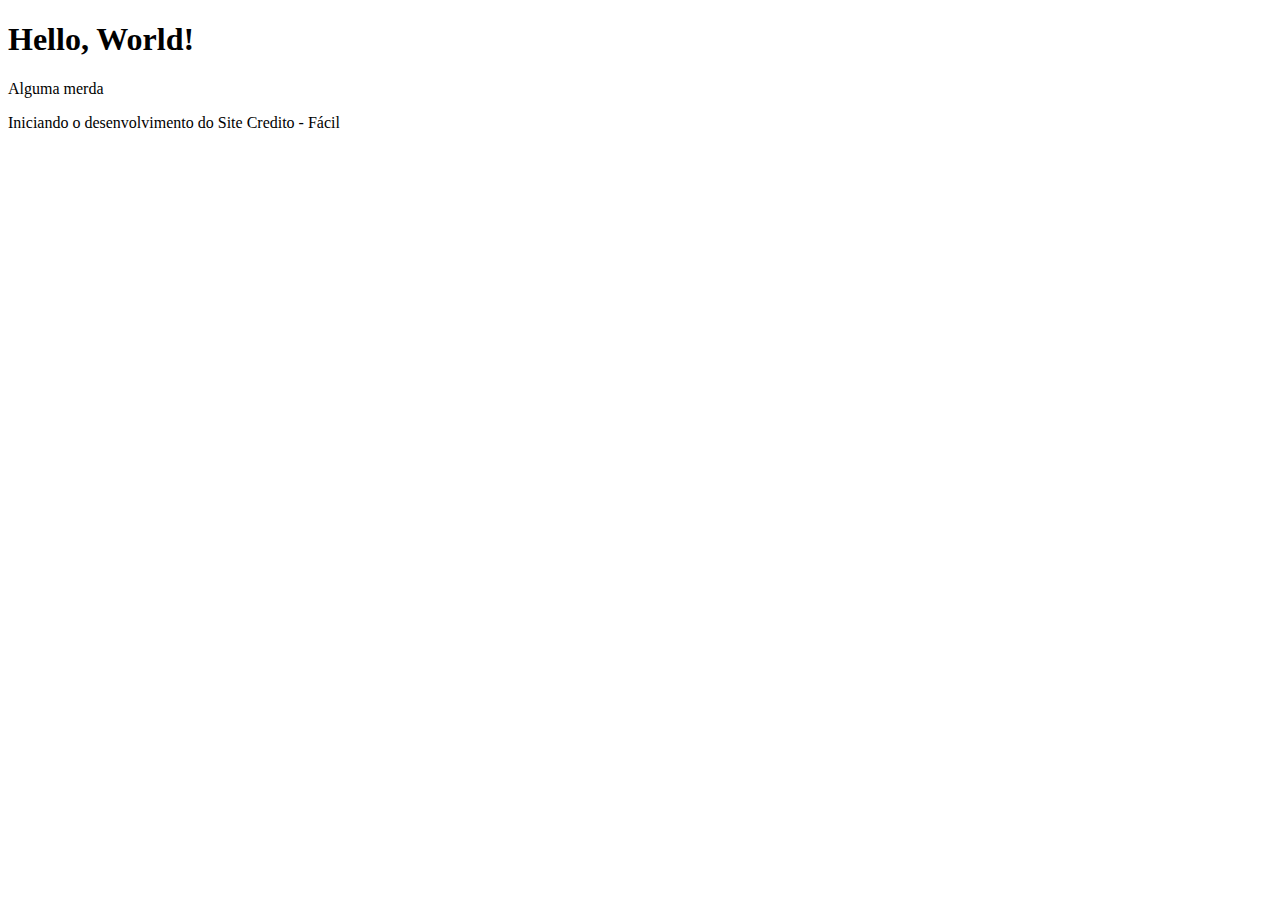
==== index/index.html @ 712541a5 "Descubra" ====
<!DOCTYPE html>
<html lang="pt-br">
<head>
    <link rel="stylesheet" href="style.css">
    <meta charset="UTF-8">
    <meta name="viewport" content="width=device-width, initial-scale=1.0">
    <title>Document</title>
</head>
<body>
    <h1>Hello, World!</h1>
    <p>Alguma merda</p>
    <p>Iniciando o desenvolvimento do Site Credito - Fácil</p>
</body>
</html>
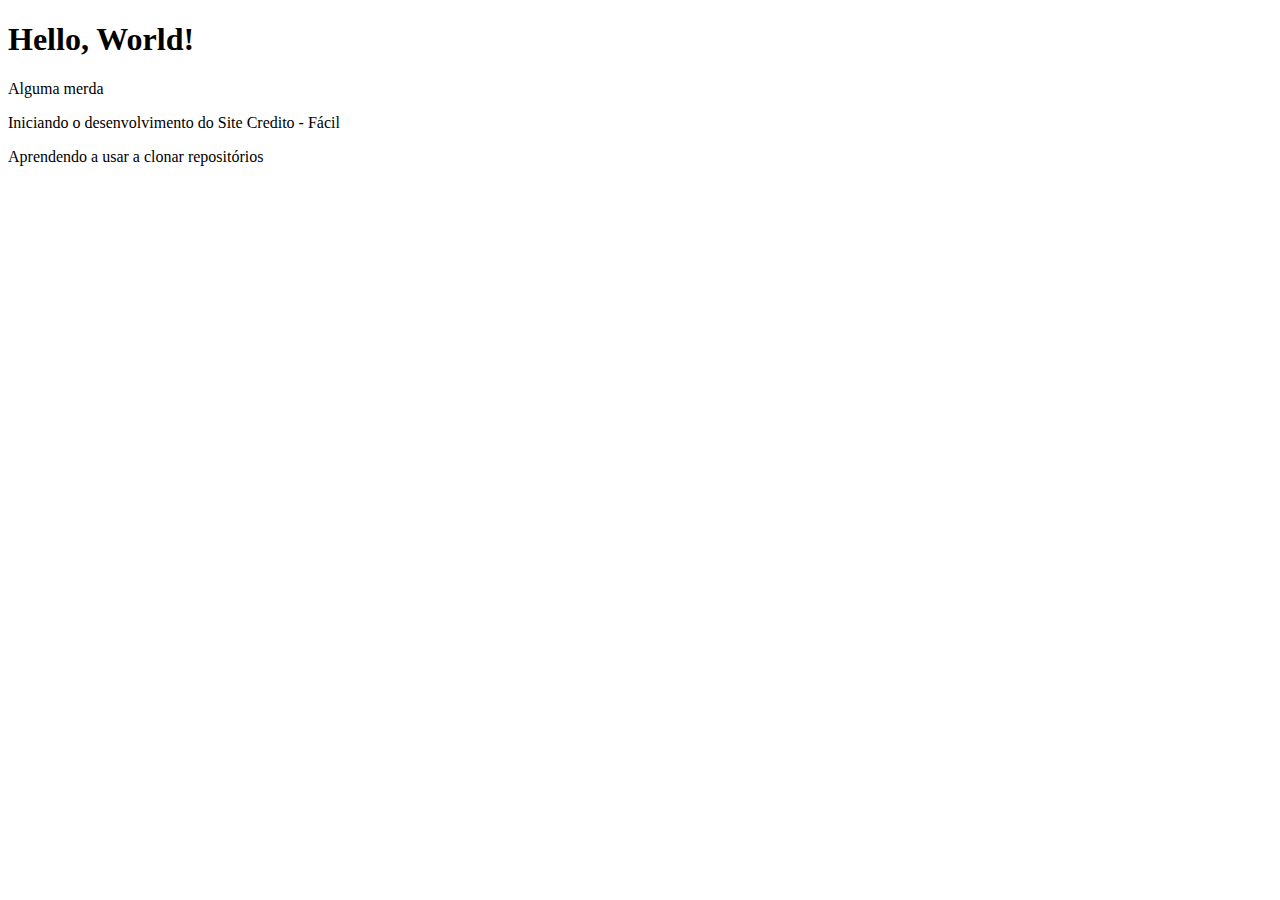
==== commit feab798b: "Merge pull request #1 from kennyendersen/main" ====
--- a/index/index.html
+++ b/index/index.html
@@ -10,5 +10,6 @@
     <h1>Hello, World!</h1>
     <p>Alguma merda</p>
     <p>Iniciando o desenvolvimento do Site Credito - Fácil</p>
+    <p>Aprendendo a usar a clonar repositórios</p>
 </body>
 </html>